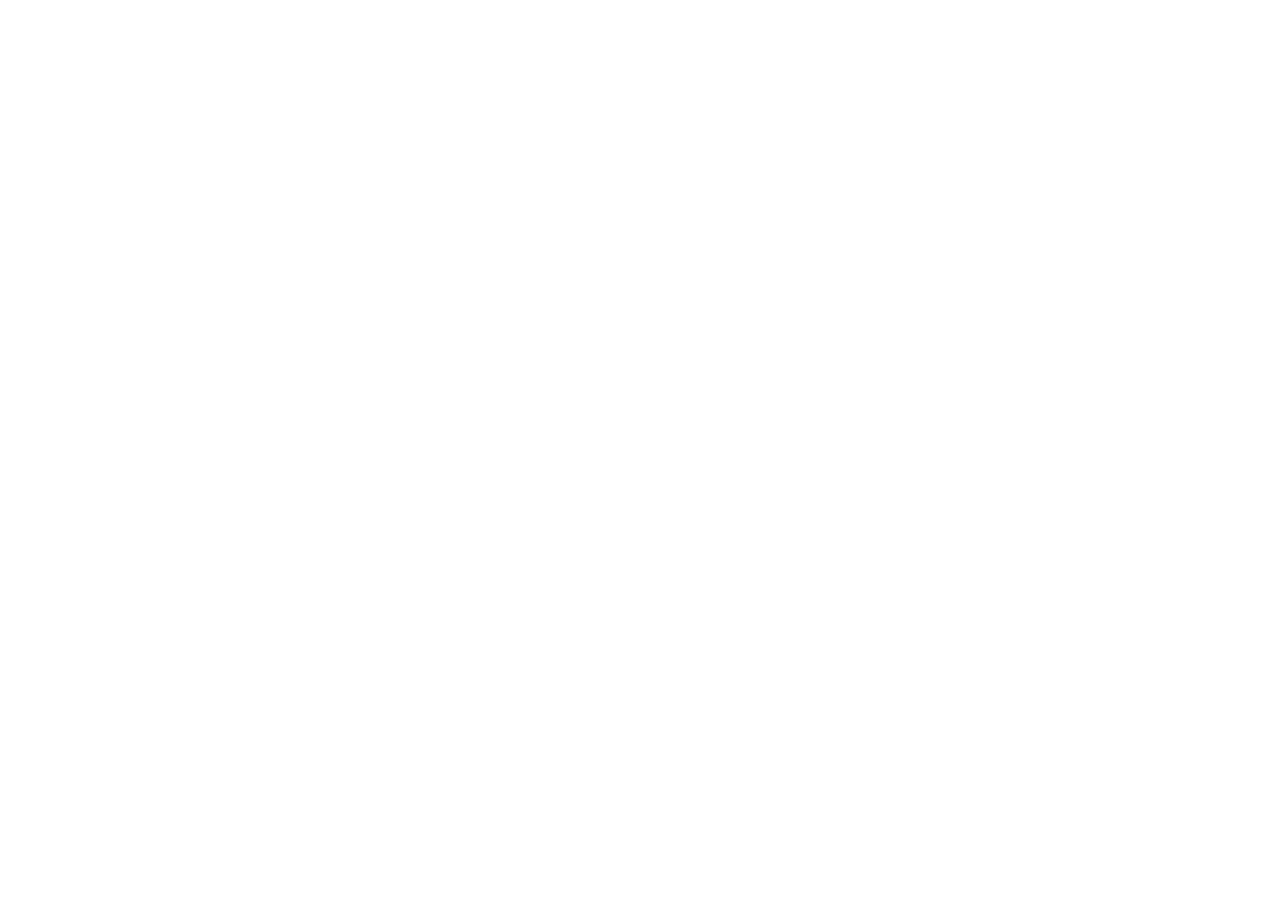
==== Projeto 01/index.html @ 16496a06 "Vh" ====
<!DOCTYPE html>
<html lang="pt-br">
<head>
    <meta charset="UTF-8">
    <meta http-equiv="X-UA-Compatible" content="IE=edge">
    <meta name="viewport" content="width=device-width, initial-scale=1.0">
    <title>Qual o seu humor</title>
</head>
<body>

</body>
</html>
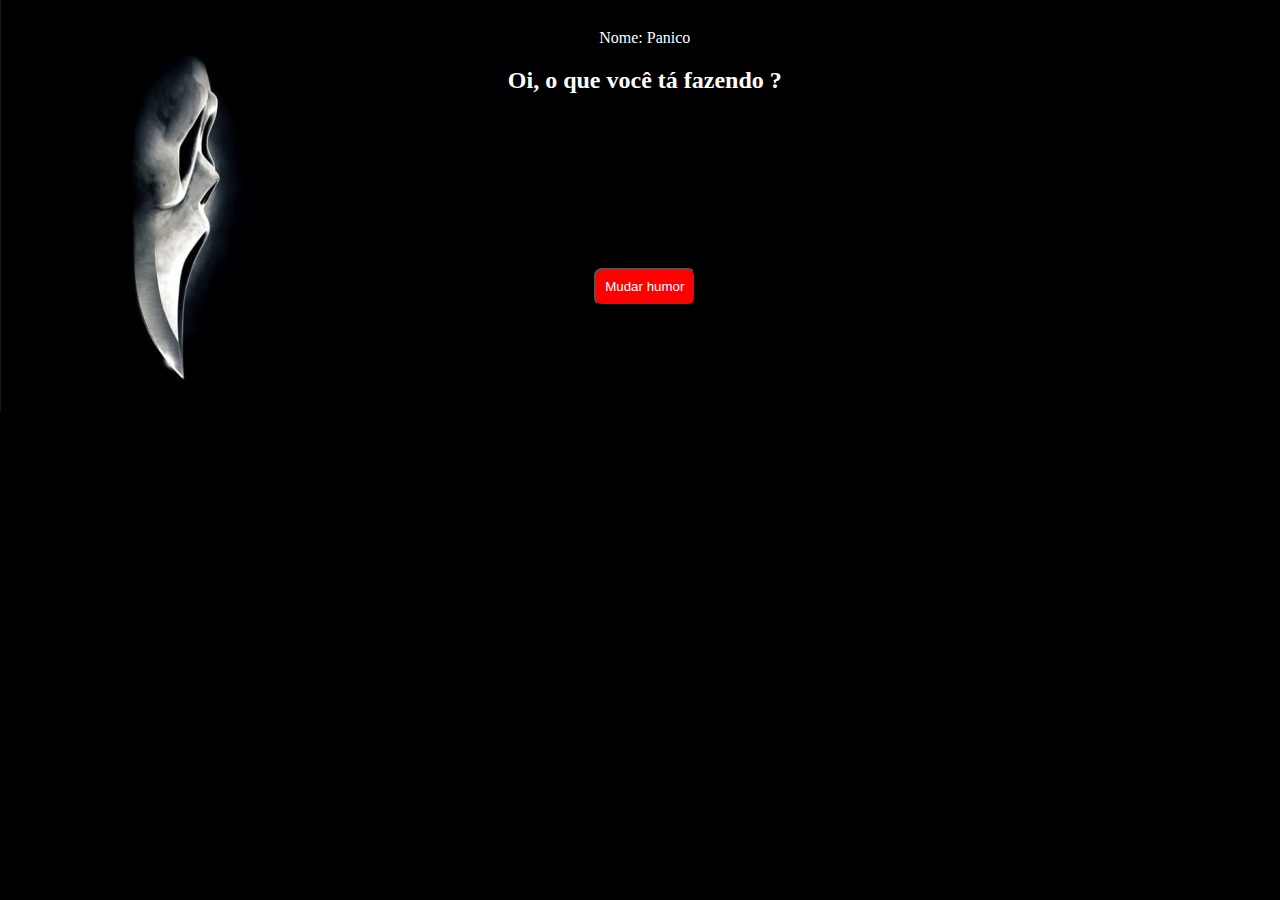
==== commit 40c61dac: "0" ====
--- a/Projeto 01/index.html
+++ b/Projeto 01/index.html
@@ -4,9 +4,26 @@
     <meta charset="UTF-8">
     <meta http-equiv="X-UA-Compatible" content="IE=edge">
     <meta name="viewport" content="width=device-width, initial-scale=1.0">
+    <link rel="stylesheet" href="style.css">
+    <script type="text/javascript" src="script.js"></script>
     <title>Qual o seu humor</title>
 </head>
-<body>
-
+<body id="top">
+    <section>
+        <p>Nome: Panico</p>
+        <h2>Oi, o que você tá fazendo ?</h2>
+        <div>
+            <!-- <picture>
+                <source id="pequena" media="(max-width: 225px)" srcset="assets/img/normal_p.jpg" type="image/jpg">
+                <source id="media" media="(max-width: 450px)" srcset="assets/img/normal_m.jpg" type="image/jpg"> -->
+            <video id="video" src="assets/img/parte1.mp4" preload="auto" autoplay="true" type="video/mp4"></video>
+               <!--  <img id="imagem" src="assets/img/normal_g.jpg" alt="">
+            </picture> -->
+        </div>
+        <button onclick ="novaImagem()">Mudar humor</button>
+    </section>
+    <!-- <audio id="musica" preload="auto" autoplay="true">
+        <source id="audio" src="assets\sons\audio1.mp3" type="audio/mpeg">
+    </audio> -->
 </body>
 </html>--- a/Projeto 01/style.css
+++ b/Projeto 01/style.css
@@ -0,0 +1,41 @@
+*{
+    padding: 0;
+    background-color:transparent;
+}
+
+
+body{
+    background-image: url(./assets/img/scream.jpg);
+    background-repeat: no-repeat;
+    background-color: black;
+
+}
+
+h2,p{
+    color: white;
+}
+
+section{
+    padding: .3rem;
+    text-align: center;
+    width: 100%;
+    margin-top: .3rem;
+    border-radius: 1rem;
+}
+
+video{
+    height: 50%;
+    width: 50%;
+    border-radius: 3px;
+}
+
+section img {
+    border-radius: .4rem;
+}
+
+button{
+    padding: .6rem;
+    background-color: red;
+    color: white;
+    border-radius: .5rem;
+}
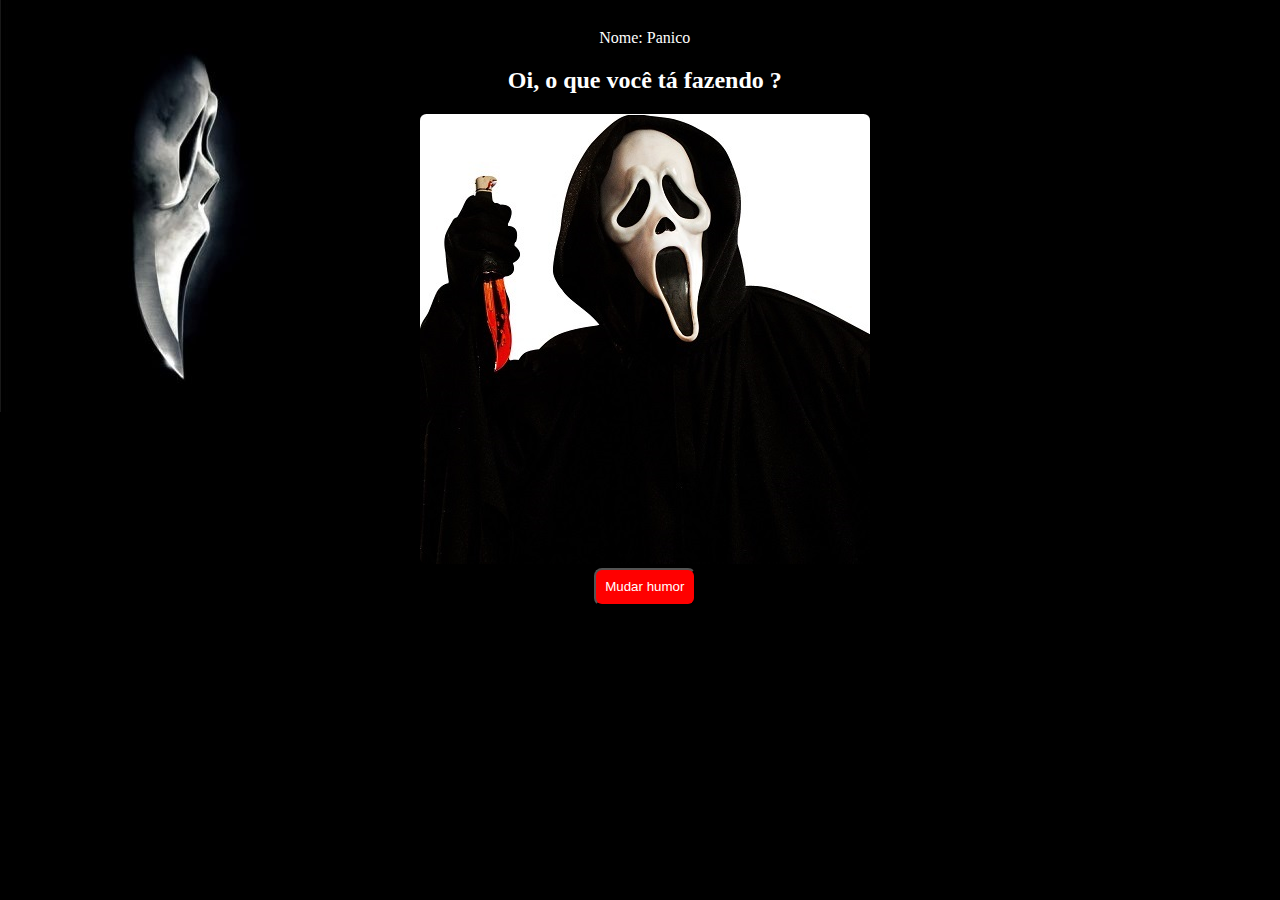
==== commit 899703a6: "0" ====
--- a/Projeto 01/index.html
+++ b/Projeto 01/index.html
@@ -13,12 +13,12 @@
         <p>Nome: Panico</p>
         <h2>Oi, o que você tá fazendo ?</h2>
         <div>
-            <!-- <picture>
+            <picture>
                 <source id="pequena" media="(max-width: 225px)" srcset="assets/img/normal_p.jpg" type="image/jpg">
-                <source id="media" media="(max-width: 450px)" srcset="assets/img/normal_m.jpg" type="image/jpg"> -->
-            <video id="video" src="assets/img/parte1.mp4" preload="auto" autoplay="true" type="video/mp4"></video>
-               <!--  <img id="imagem" src="assets/img/normal_g.jpg" alt="">
-            </picture> -->
+                <source id="media" media="(max-width: 450px)" srcset="assets/img/normal_m.jpg" type="image/jpg">
+        <!-- <video id="video" src="assets/img/parte1.mp4" preload="auto" autoplay="true" type="video/mp4"></video> -->
+                <img id="imagem" src="assets/img/normal_g.jpg" alt="">
+            </picture>
         </div>
         <button onclick ="novaImagem()">Mudar humor</button>
     </section>
